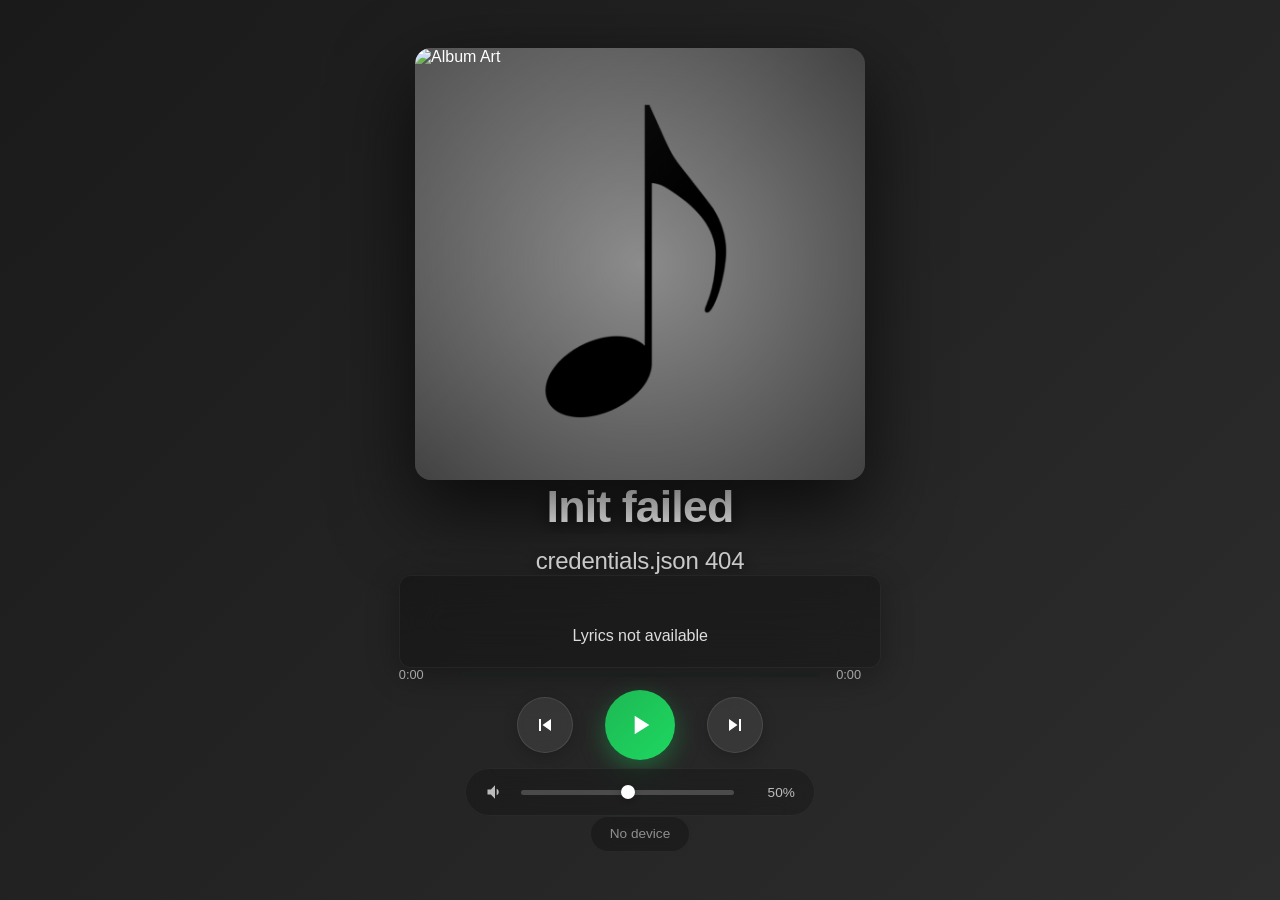
==== public/index.html @ 5d0feb4a "Improved lyric tracking | transforming to host on vercel" ====
<!DOCTYPE html>
<html lang="en">
  <head>
    <meta charset="UTF-8" />
    <meta name="viewport" content="width=device-width, initial-scale=1.0" />
    <title>Spotify Now Playing</title>
    <link rel="stylesheet" href="style.css" />
  </head>
  <body>
    <div id="background-overlay"></div>

    <div class="container">
      <!-- Album Art -->
      <div class="album-art-container">
        <img id="album-art" src="" alt="Album Art" />
      </div>

      <!-- Track Info -->
      <div class="track-info">
        <h1 id="track-name">Not Playing</h1>
        <h2 id="artist-name">Connect to Spotify</h2>
      </div>

      <!-- Lyrics Section -->
      <div class="lyrics-container" id="lyrics-container">
        <div class="lyrics-content" id="lyrics-content">
          Lyrics not available
        </div>
      </div>

      <!-- Progress Bar -->
      <div class="progress-section">
        <span id="current-time">0:00</span>
        <div class="progress-bar">
          <div class="progress-fill" id="progress-fill"></div>
        </div>
        <span id="duration">0:00</span>
      </div>

      <!-- Controls -->
      <div class="controls">
        <button id="prev-btn" class="control-btn">
          <svg width="24" height="24" viewBox="0 0 24 24" fill="currentColor">
            <path d="M6 6h2v12H6zm3.5 6l8.5 6V6z" />
          </svg>
        </button>

        <button id="play-pause-btn" class="control-btn play-btn">
          <svg
            id="play-icon"
            width="32"
            height="32"
            viewBox="0 0 24 24"
            fill="currentColor"
          >
            <path d="M8 5v14l11-7z" />
          </svg>
          <svg
            id="pause-icon"
            width="32"
            height="32"
            viewBox="0 0 24 24"
            fill="currentColor"
            style="display: none"
          >
            <path d="M6 4h4v16H6zM14 4h4v16h-4z" />
          </svg>
        </button>

        <button id="next-btn" class="control-btn">
          <svg width="24" height="24" viewBox="0 0 24 24" fill="currentColor">
            <path d="M6 6h2v12H6zm3.5 6l8.5 6V6z" />
          </svg>
        </button>
      </div>

      <!-- Volume Control -->
      <div class="volume-section">
        <svg width="20" height="20" viewBox="0 0 24 24" fill="currentColor">
          <path
            d="M3 9v6h4l5 5V4L7 9H3zm13.5 3c0-1.77-1.02-3.29-2.5-4.03v8.05c1.48-.73 2.5-2.25 2.5-4.02z"
          />
        </svg>
        <input type="range" id="volume-slider" min="0" max="100" value="50" />
        <span id="volume-value">50%</span>
      </div>

      <!-- Device Info -->
      <div class="device-info">
        <span id="device-name">No device</span>
      </div>
    </div>

    <script type="module" src="index.js"></script>
  </body>
</html>
---- public/style.css ----
* {
  margin: 0;
  padding: 0;
  box-sizing: border-box;
}

body {
  font-family: "Circular", -apple-system, BlinkMacSystemFont, "Segoe UI",
    "Roboto", sans-serif;
  background: linear-gradient(135deg, #1a1a1a 0%, #2d2d2d 100%);
  color: white;
  overflow: hidden;
  height: 100vh;
  width: 100vw;
  position: relative;
}

#background-overlay {
  position: fixed;
  top: -50%;
  left: -50%;
  width: 200%;
  height: 200%;
  background-size: cover;
  background-position: center;
  filter: blur(100px) brightness(0.8) saturate(5);
  transform: scale(1.2);
  z-index: 0;
  transition: all 1s ease-in-out;
  opacity: 0.8;
}

.container {
  display: flex;
  flex-direction: column;
  align-items: center;
  justify-content: space-evenly;
  height: 100vh;
  padding: 3rem 2rem;
  position: relative;
  z-index: 1;
  max-width: 600px;
  margin: 0 auto;
}

.album-art-container {
  width: 90%;
  max-width: 450px;
  aspect-ratio: 1;
  border-radius: 16px;
  overflow: hidden;
  box-shadow: 0 30px 80px rgba(0, 0, 0, 0.7),
    0 0 1px rgba(255, 255, 255, 0.1) inset;
  transition: all 0.4s cubic-bezier(0.4, 0, 0.2, 1);
  position: relative;
}

.album-art-container::before {
  content: "";
  position: absolute;
  inset: 0;
  background: linear-gradient(
    135deg,
    rgba(255, 255, 255, 0.1) 0%,
    transparent 50%
  );
  pointer-events: none;
  z-index: 1;
}

.album-art-container:hover {
  transform: scale(1.03);
  box-shadow: 0 35px 90px rgba(0, 0, 0, 0.8),
    0 0 1px rgba(255, 255, 255, 0.2) inset;
}

#album-art {
  width: 100%;
  height: 100%;
  object-fit: cover;
  display: block;
  background: #282828 url("fallback.png") center/cover no-repeat;
}

.track-info {
  text-align: center;
  width: 90%;
  max-width: 500px;
  padding: 0 1rem;
}

#track-name {
  font-size: clamp(1.8rem, 5vw, 2.8rem);
  font-weight: 700;
  margin-bottom: 0.8rem;
  text-shadow: 0 4px 20px rgba(0, 0, 0, 0.8);
  line-height: 1.2;
  letter-spacing: -0.02em;
  overflow: hidden;
  text-overflow: ellipsis;
  display: -webkit-box;
  -webkit-line-clamp: 2;
  line-clamp: 2;
  -webkit-box-orient: vertical;
}

#artist-name {
  font-size: clamp(1.1rem, 3vw, 1.5rem);
  font-weight: 500;
  color: rgba(255, 255, 255, 0.85);
  text-shadow: 0 2px 15px rgba(0, 0, 0, 0.8);
  letter-spacing: -0.01em;
  overflow: hidden;
  text-overflow: ellipsis;
  white-space: nowrap;
}

/* ===== Lyrics box ===== */
.lyrics-container {
  width: 90%;
  max-width: 520px;
  max-height: clamp(80px, 14vh, 220px);
  overflow-y: auto;
  background: rgba(0, 0, 0, 0.25);
  backdrop-filter: blur(20px) saturate(180%);
  border-radius: 12px;
  padding: 1.2rem 1.5rem;
  border: 1px solid rgba(255, 255, 255, 0.05);
  box-shadow: 0 8px 32px rgba(0, 0, 0, 0.3);
  contain: content;
}

/* portrait override */
@media (orientation: portrait) {
  .container {
    padding: 2rem 1.5rem;
    justify-content: space-evenly;
  }
  .album-art-container {
    max-width: 380px;
  }
  #track-name {
    font-size: clamp(1.5rem, 4vw, 2.2rem);
  }
  #artist-name {
    font-size: clamp(1rem, 2.5vw, 1.3rem);
  }

  .lyrics-container {
    max-height: clamp(70px, 15vh, 180px) !important; /* smaller in portrait */
    padding: 0.8rem 1rem;
    contain: content;
  }
  #lyrics-content,
  .lyrics-content {
    font-size: 0.9rem;
    line-height: 1.5;
  }

  .controls {
    gap: 1.5rem;
  }
  .control-btn {
    width: 52px;
    height: 52px;
  }
  .play-btn {
    width: 66px;
    height: 66px;
  }
}

/* support either id or class for your container */
#lyrics-content,
.lyrics-content {
  font-size: 1rem;
  line-height: 1.7;
  color: rgba(255, 255, 255, 0.85);
  text-align: center;
  white-space: pre-line;
  font-weight: 400;
}

/* Each lyric line (when using synced LRC) */
#lyrics-content .lyric-line,
.lyrics-content .lyric-line {
  opacity: 0.65;
  transition: opacity 150ms ease, transform 150ms ease;
  will-change: opacity, transform;
  white-space: pre-wrap; /* keep manual line breaks */
}

/* Active (current) line */
#lyrics-content .lyric-line.active,
.lyrics-content .lyric-line.active {
  opacity: 1;
  font-weight: 600;
  transform: scale(1.02);
}

.lyrics-container::-webkit-scrollbar {
  width: 8px;
}
.lyrics-container::-webkit-scrollbar-track {
  background: rgba(255, 255, 255, 0.05);
  border-radius: 4px;
}
.lyrics-container::-webkit-scrollbar-thumb {
  background: rgba(255, 255, 255, 0.2);
  border-radius: 4px;
  transition: background 0.2s;
}
.lyrics-container::-webkit-scrollbar-thumb:hover {
  background: rgba(255, 255, 255, 0.3);
}

/* ===== Progress ===== */
.progress-section {
  display: flex;
  align-items: center;
  gap: 1rem;
  width: 90%;
  max-width: 500px;
  isolation: isolate; /* isolate from blurred backdrop */
}

.progress-section span {
  font-size: 0.8rem;
  color: rgba(255, 255, 255, 0.6);
  min-width: 45px;
  font-weight: 500;
  font-variant-numeric: tabular-nums;
}

.progress-bar {
  flex: 1;
  height: 5px;
  /* OPAQUE backplate to prevent background bleed/AA shimmer */
  background: #1b1f1d;
  border-radius: 8px;
  overflow: hidden;
  cursor: pointer;
  position: relative;
  transition: height 0.2s;
}
.progress-bar:hover {
  height: 7px;
}

.progress-fill {
  position: absolute;
  inset: 0; /* cover the bar; no layout changes */
  width: 100%; /* fixed size; we scale via transform */
  height: 100%;
  background: linear-gradient(90deg, #1db954 0%, #1ed760 100%);
  border-radius: inherit;
  transform-origin: left center;
  transform: scaleX(0.0001); /* tiny epsilon avoids 0→draw toggles */
  will-change: transform;
  backface-visibility: hidden;
  contain: paint; /* isolate painting to this layer */
  box-shadow: none; /* shadows cause extra repaints */
}

/* ===== Controls ===== */
.controls {
  display: flex;
  gap: 2rem;
  align-items: center;
  margin: 0.5rem 0;
}

.control-btn {
  background: rgba(255, 255, 255, 0.08);
  border: 1px solid rgba(255, 255, 255, 0.1);
  color: white;
  width: 56px;
  height: 56px;
  border-radius: 50%;
  cursor: pointer;
  display: flex;
  align-items: center;
  justify-content: center;
  transition: all 0.3s cubic-bezier(0.4, 0, 0.2, 1);
  backdrop-filter: blur(10px);
  box-shadow: 0 4px 15px rgba(0, 0, 0, 0.2);
}

.control-btn:hover {
  background: rgba(255, 255, 255, 0.15);
  transform: scale(1.08);
  box-shadow: 0 6px 20px rgba(0, 0, 0, 0.3);
  border-color: rgba(255, 255, 255, 0.2);
}
.control-btn:active {
  transform: scale(0.98);
}

.play-btn {
  width: 70px;
  height: 70px;
  background: linear-gradient(135deg, #1db954 0%, #1ed760 100%);
  border: none;
  box-shadow: 0 8px 25px rgba(29, 185, 84, 0.4);
}
.play-btn:hover {
  background: linear-gradient(135deg, #1ed760 0%, #1fdf64 100%);
  box-shadow: 0 10px 30px rgba(29, 185, 84, 0.5);
  transform: scale(1.1);
}

/* Fix NEXT icon if you reused the "previous" glyph:
   This flips the SVG horizontally so it points ▶|  */
#next-btn svg {
  transform: scaleX(-1);
  transform-origin: 50% 50%;
}

/* (Optional) ensure previous stays normal */
#prev-btn svg {
  transform: none;
}

/* ===== Volume ===== */
.volume-section {
  display: flex;
  align-items: center;
  gap: 1rem;
  width: 90%;
  max-width: 350px;
  padding: 0.8rem 1.2rem;
  background: rgba(0, 0, 0, 0.2);
  backdrop-filter: blur(15px);
  border-radius: 30px;
  border: 1px solid rgba(255, 255, 255, 0.05);
}

.volume-section svg {
  opacity: 0.7;
  transition: opacity 0.2s;
}
.volume-section:hover svg {
  opacity: 1;
}

#volume-slider {
  flex: 1;
  height: 5px;
  -webkit-appearance: none;
  appearance: none;
  background: rgba(255, 255, 255, 0.2);
  border-radius: 5px;
  outline: none;
}
#volume-slider::-webkit-slider-thumb {
  -webkit-appearance: none;
  appearance: none;
  width: 14px;
  height: 14px;
  background: white;
  border-radius: 50%;
  cursor: pointer;
  transition: all 0.2s;
  box-shadow: 0 2px 8px rgba(0, 0, 0, 0.3);
}
#volume-slider::-webkit-slider-thumb:hover {
  transform: scale(1.3);
  box-shadow: 0 2px 12px rgba(0, 0, 0, 0.4);
}
#volume-slider::-moz-range-thumb {
  width: 14px;
  height: 14px;
  background: white;
  border-radius: 50%;
  cursor: pointer;
  border: none;
  box-shadow: 0 2px 8px rgba(0, 0, 0, 0.3);
}

#volume-value {
  font-size: 0.85rem;
  color: rgba(255, 255, 255, 0.7);
  min-width: 45px;
  font-weight: 500;
  text-align: right;
  font-variant-numeric: tabular-nums;
}

/* ===== Device badge & auth ===== */
.device-info {
  display: flex;
  align-items: center;
  gap: 0.6rem;
  font-size: 0.85rem;
  color: rgba(255, 255, 255, 0.5);
  background: rgba(0, 0, 0, 0.25);
  padding: 0.6rem 1.2rem;
  border-radius: 25px;
  backdrop-filter: blur(10px);
  border: 1px solid rgba(255, 255, 255, 0.05);
  font-weight: 500;
}
.device-info svg {
  opacity: 0.6;
}

/* ===== Responsive ===== */
@media (orientation: portrait) {
  .container {
    padding: 2rem 1.5rem;
    justify-content: space-evenly;
  }
  .album-art-container {
    max-width: 380px;
  }
  #track-name {
    font-size: clamp(1.5rem, 4vw, 2.2rem);
  }
  #artist-name {
    font-size: clamp(1rem, 2.5vw, 1.3rem);
  }
  .lyrics-container {
    max-height: 56vh;
  } /* taller on vertical screens */
  .controls {
    gap: 1.5rem;
  }
  .control-btn {
    width: 52px;
    height: 52px;
  }
  .play-btn {
    width: 66px;
    height: 66px;
  }
}

@media (orientation: landscape) and (max-height: 700px) {
  .container {
    padding: 1.5rem 2rem;
    justify-content: space-around;
  }
  .album-art-container {
    max-width: 280px;
  }
  #track-name {
    font-size: 1.5rem;
    margin-bottom: 0.5rem;
  }
  #artist-name {
    font-size: 1.1rem;
  }
  .lyrics-container {
    max-height: 32vh;
    padding: 0.8rem 1rem;
  }
  .controls {
    gap: 1.2rem;
    margin: 0.3rem 0;
  }
  .control-btn {
    width: 48px;
    height: 48px;
  }
  .play-btn {
    width: 60px;
    height: 60px;
  }
  .volume-section {
    padding: 0.6rem 1rem;
  }
}

@media (max-width: 480px) {
  .container {
    padding: 1.5rem 1rem;
  }
  .album-art-container {
    max-width: 320px;
  }
  #track-name {
    font-size: 1.6rem;
  }
  #artist-name {
    font-size: 1.1rem;
  }
  .controls {
    gap: 1.3rem;
  }
}

/* Loading animation */
@keyframes pulse {
  0%,
  100% {
    opacity: 1;
  }
  50% {
    opacity: 0.5;
  }
}
.album-art-container:empty::after {
  content: "";
  display: block;
  width: 100%;
  height: 100%;
  background: linear-gradient(135deg, #2a2a2a 0%, #1a1a1a 100%);
  animation: pulse 2s infinite;
}
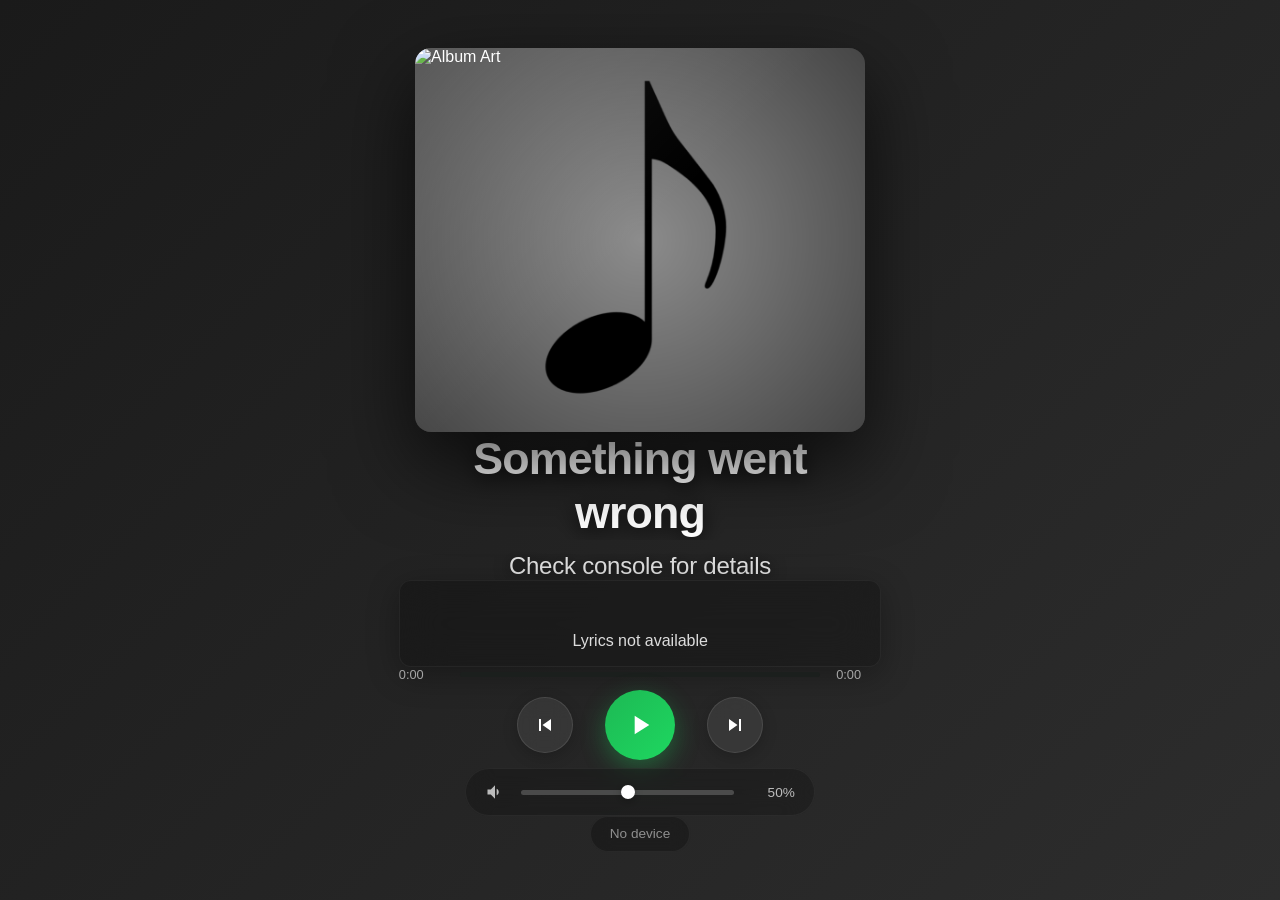
==== commit cfbc0a33: "Rename to TPS-L2" ====
--- a/public/index.html
+++ b/public/index.html
@@ -3,7 +3,7 @@
   <head>
     <meta charset="UTF-8" />
     <meta name="viewport" content="width=device-width, initial-scale=1.0" />
-    <title>Spotify Now Playing</title>
+    <title>TPS-L2</title>
     <link rel="stylesheet" href="style.css" />
   </head>
   <body>
--- a/public/style.css
+++ b/public/style.css
@@ -23,7 +23,7 @@
   height: 200%;
   background-size: cover;
   background-position: center;
-  filter: blur(100px) brightness(0.8) saturate(5);
+  filter: blur(100px) brightness(0.8) saturate(3);
   transform: scale(1.2);
   z-index: 0;
   transition: all 1s ease-in-out;
@@ -41,6 +41,18 @@
   z-index: 1;
   max-width: 600px;
   margin: 0 auto;
+}
+
+.container > * {
+  transition: opacity 220ms ease;
+}
+
+.container.track-fade-out > * {
+  opacity: 0;
+}
+
+.container.track-fade-in > * {
+  opacity: 1;
 }
 
 .album-art-container {
